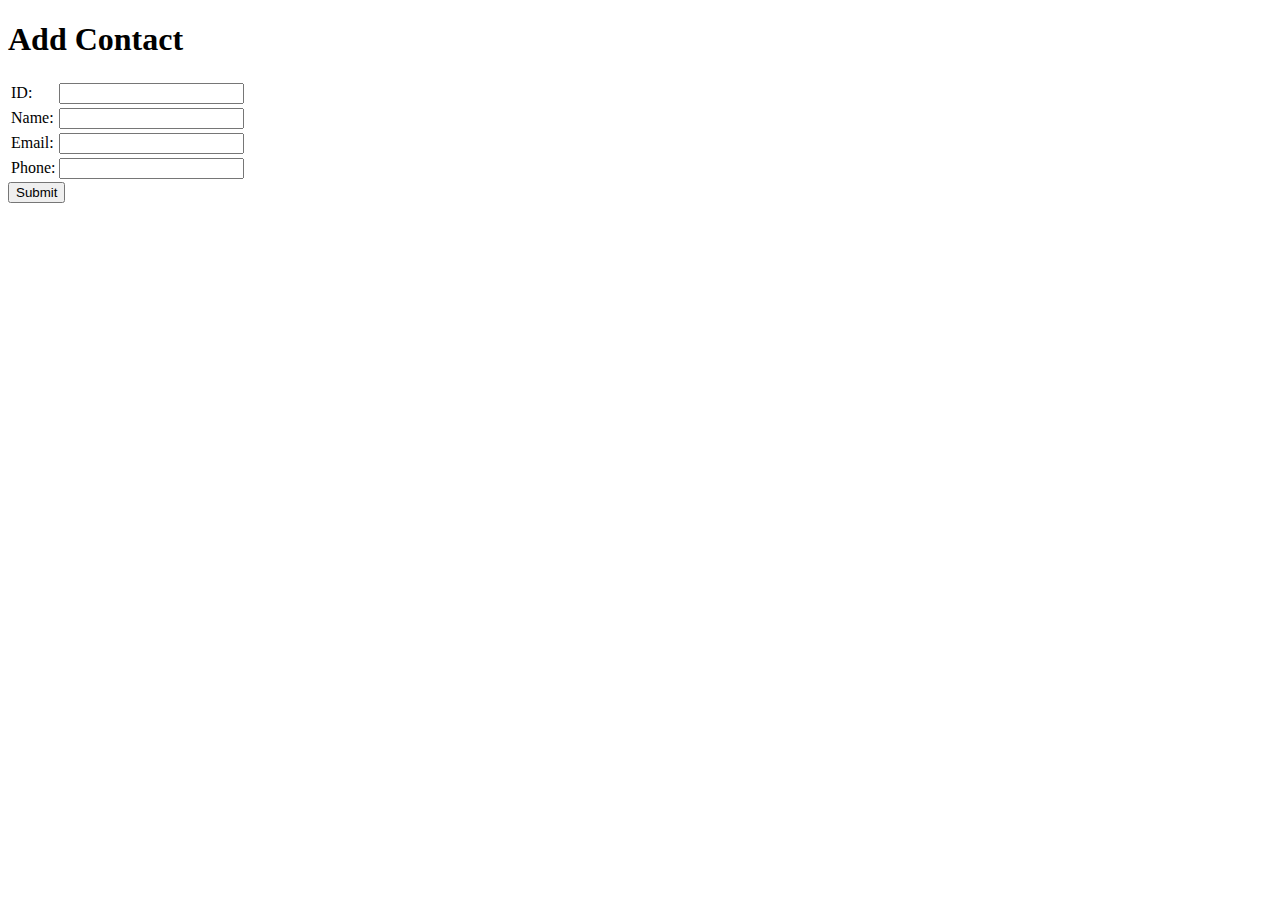
==== src/main/resources/templates/addContact.html @ 2ae1c9b1 "start with simple project" ====
<!DOCTYPE html>
<html lang="en" xmlns:th="http://www.thymeleaf.org">
<head>
    <meta charset="UTF-8">
    <meta name="viewport" content="width=device-width, initial-scale=1.0">
    <title>Add Contact</title>
    <link rel="stylesheet" th:href="@{webjars/bootstrap/5.3.3/css/bootstrap.min.css}">
</head>
<body>
<div class="container mt-5">
    <h1 class="text-center">Add Contact</h1>

    <form th:object="${contact}" method="post">
        <table class="table">
            <tr>
                <td>ID:</td>
                <td><input class="form-control" type="text" id="id" th:field="*{id}"></td>
                <td><p class="alert alert-danger" th:if="${#fields.hasErrors('id')}" th:errors="*{id}"></p></td>
            </tr>
            <tr>
                <td>Name:</td>
                <td><input class="form-control" type="text" id="name" th:field="*{name}"></td>
                <td><p class="alert alert-danger" th:if="${#fields.hasErrors('name')}" th:errors="*{name}"></p></td>
            </tr>
            <tr>
                <td>Email:</td>
                <td><input class="form-control" type="email" id="email" th:field="*{email}"></td>
                <td><p class="alert alert-danger" th:if="${#fields.hasErrors('email')}" th:errors="*{email}"></p></td>
            </tr>
            <tr>
                <td>Phone:</td>
                <td><input class="form-control" type="text" id="phone" th:field="*{phone}"></td>
                <td><p class="alert alert-danger" th:if="${#fields.hasErrors('phone')}" th:errors="*{phone}"></p></td>
            </tr>
        </table>
        <button type="submit" class="btn btn-primary">Submit</button>
    </form>
</div>

<!-- Scripts -->
<script th:src="@{webjars/bootstrap/5.3.3/js/bootstrap.bundle.min.js}"></script>
<script th:src="@{webjars/jquery/3.7.1/jquery.min.js}"></script>
</body>
</html>
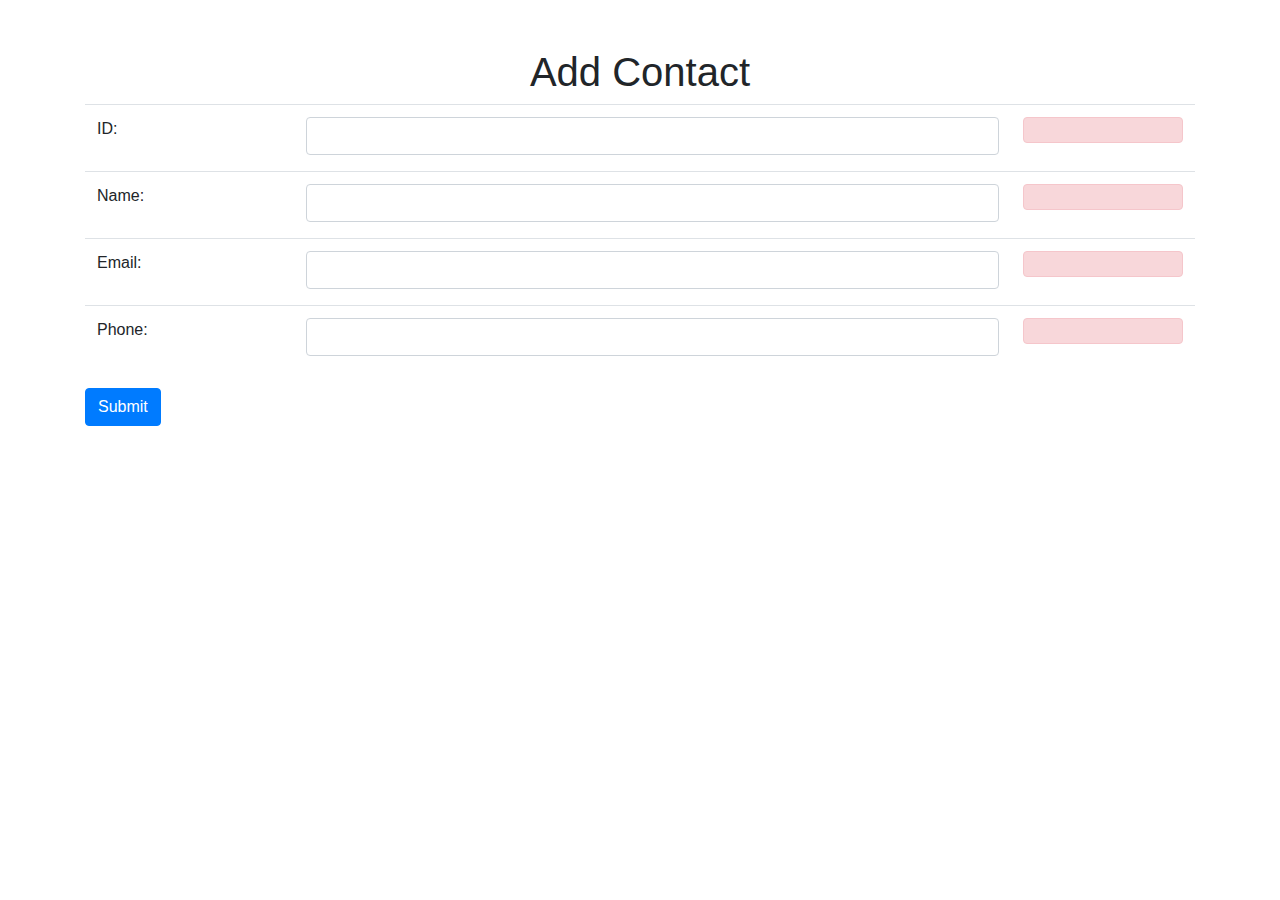
==== commit a5f4802d: "add new lambok dependency" ====
--- a/src/main/resources/templates/addContact.html
+++ b/src/main/resources/templates/addContact.html
@@ -4,6 +4,9 @@
     <meta charset="UTF-8">
     <meta name="viewport" content="width=device-width, initial-scale=1.0">
     <title>Add Contact</title>
+    <!-- Link to Bootstrap CSS CDN -->
+    <link href="https://stackpath.bootstrapcdn.com/bootstrap/4.5.2/css/bootstrap.min.css" rel="stylesheet">
+
     <link rel="stylesheet" th:href="@{webjars/bootstrap/5.3.3/css/bootstrap.min.css}">
 </head>
 <body>
